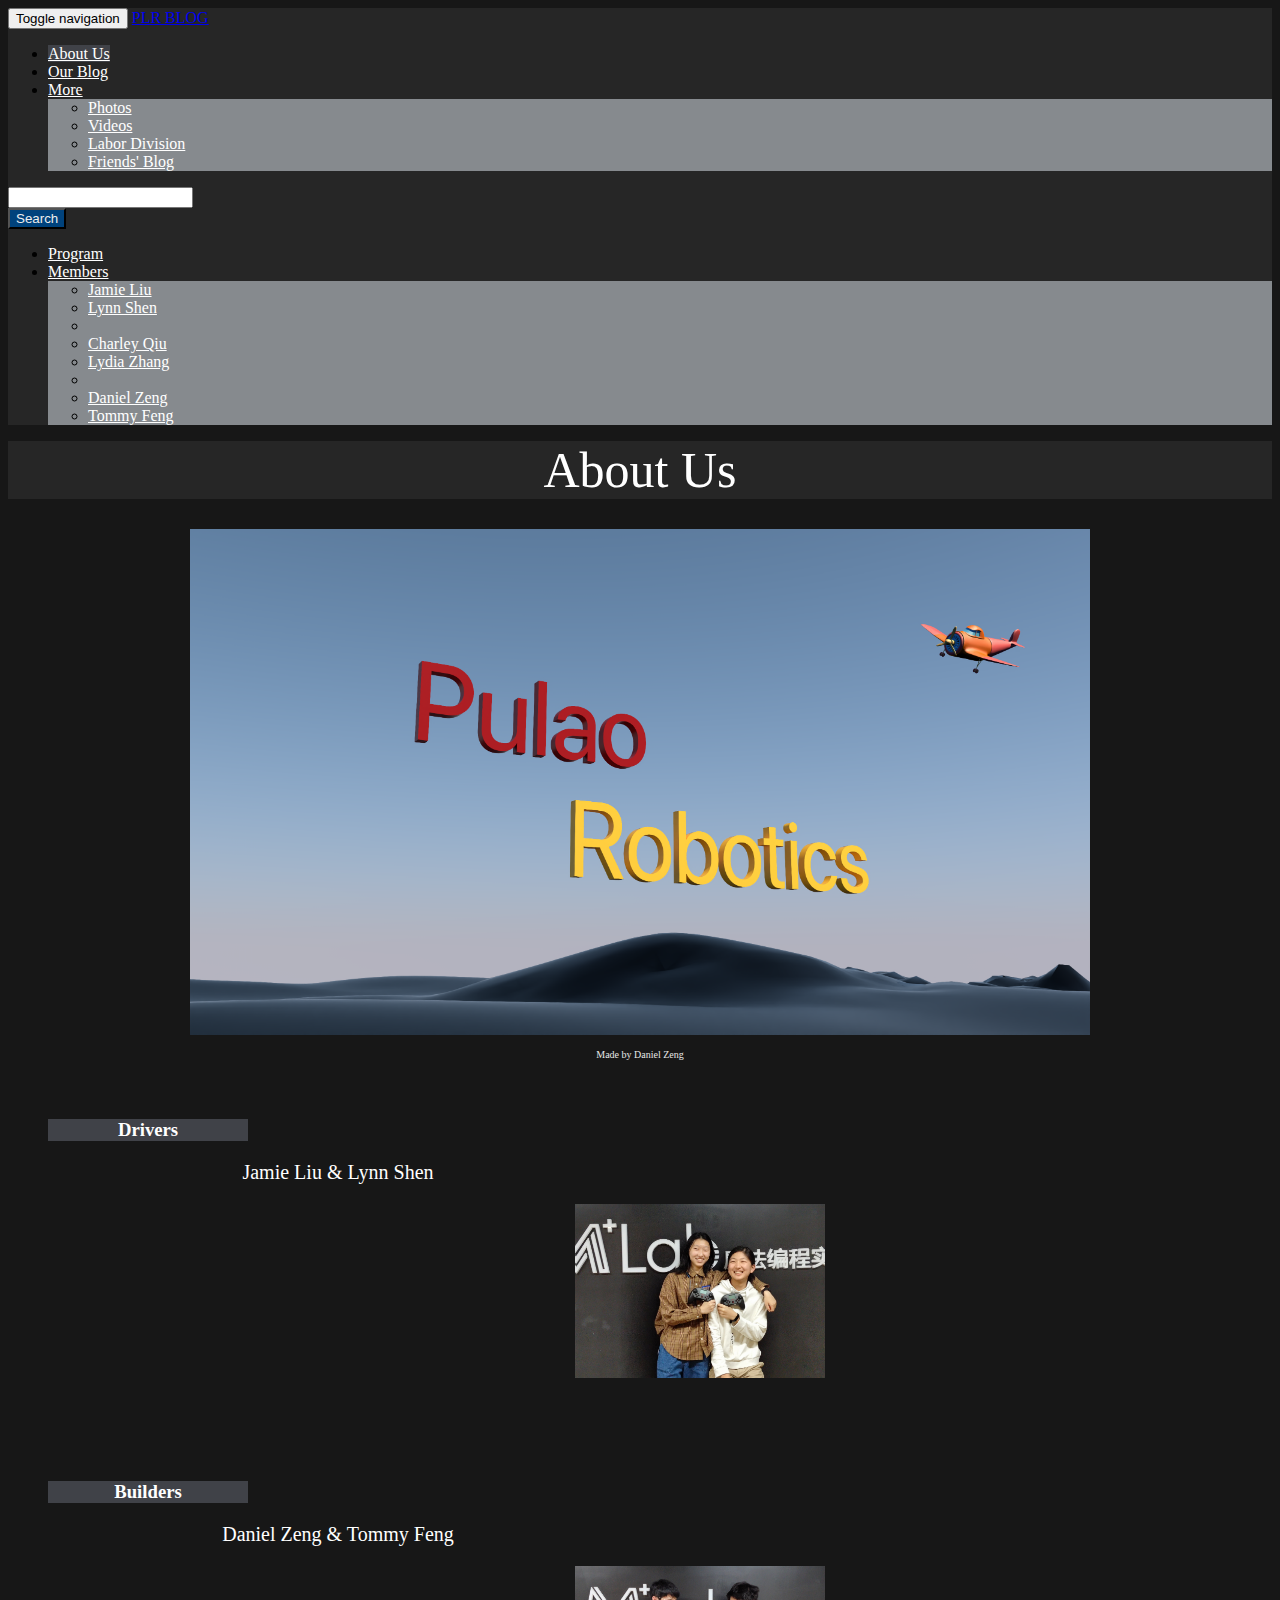
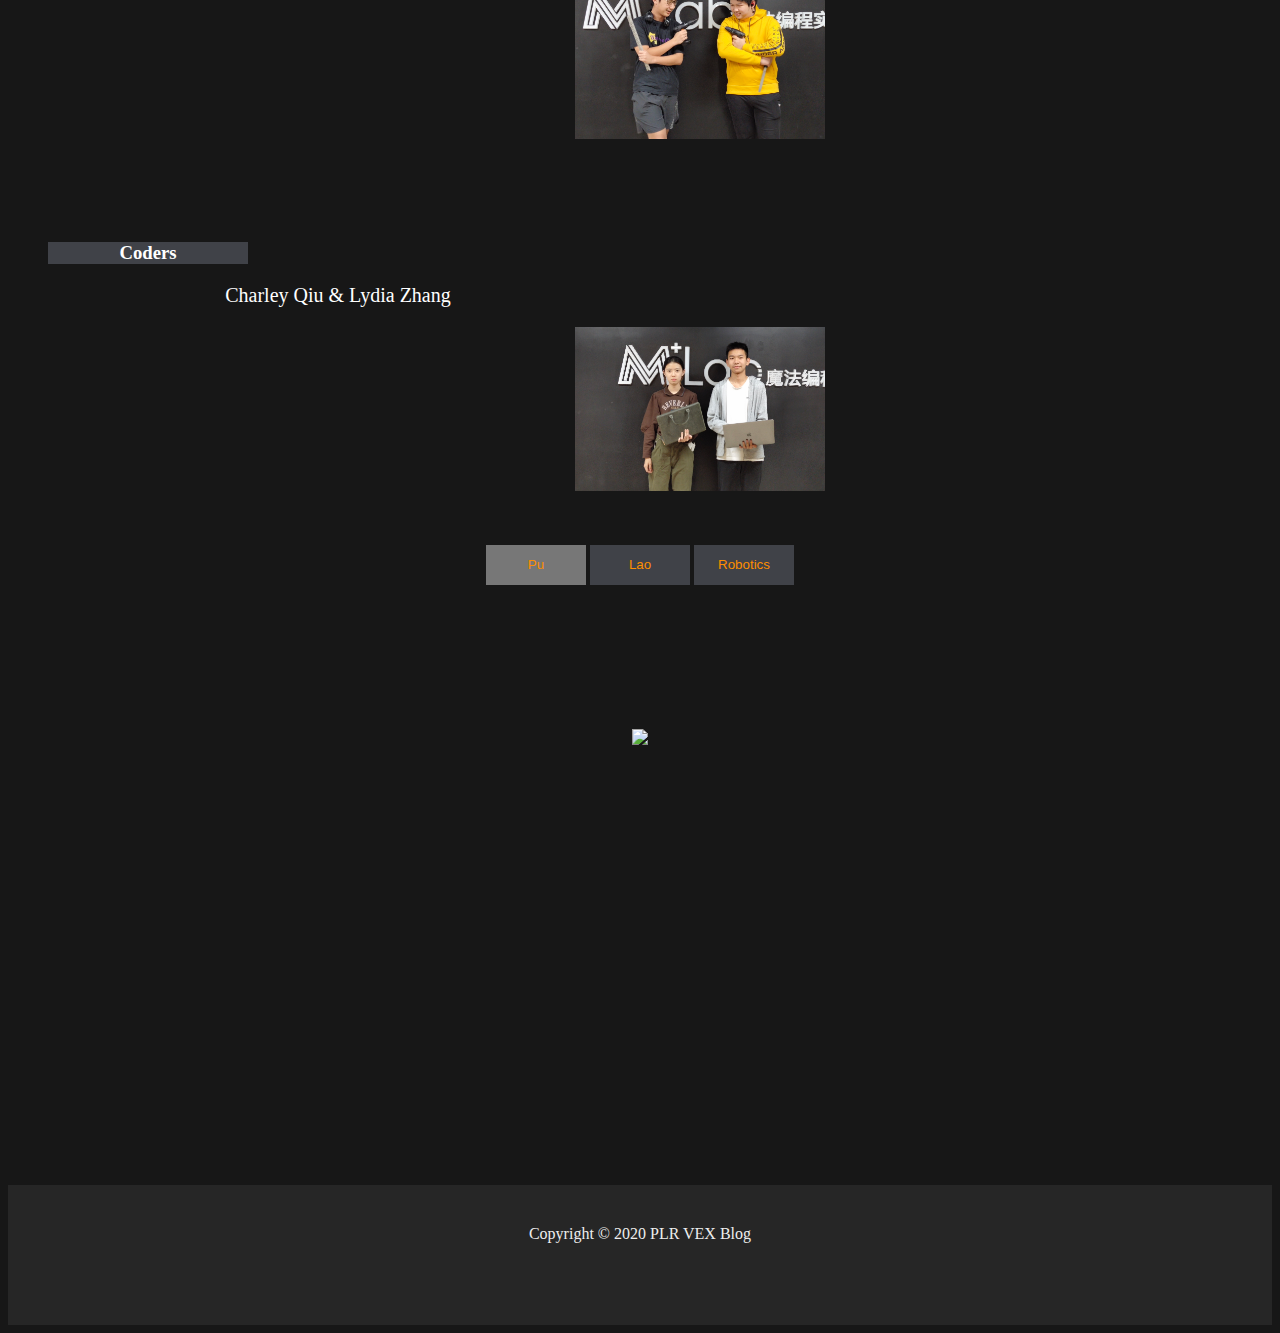
==== aboutus/aboutus.html @ f0a1bd4d "Add files via upload" ====
<!DOCTYPE html>
<html>
<head>
	<title>PLR-About Us</title>
	<link rel="stylesheet" href="https://cdn.staticfile.org/twitter-bootstrap/3.3.7/css/bootstrap.min.css"> 
	<link rel="stylesheet" type="text/css" href="aboutus.css">
	<script src="./jquery-1.12.4.min.js"></script>
	<script src="https://cdn.staticfile.org/twitter-bootstrap/3.3.7/js/bootstrap.min.js"></script>


	<script type="text/javascript">
		$(function(){
				var $btn=$('.btns input');
				var $div=$('.cons div');
				var $slides=$('.cons .slides');
				$btn.click(function(){
					// $(this).addClass("current").siblings().removeClass("current");
					// $div.eq($(this).index()).addClass("active").siblings().removeClass("active");
					$(this).addClass('current').siblings().removeClass('current');
					$slides.stop().animate({"left":-800*$(this).index()});
					console.log("01");
				})
			})
	</script>
</head>
<body>

			<div class="container-fluid">
				<div class="row clearfix">
					<div class="col-md-12 column">
						<nav class="navbar navbar-default" role="navigation">
							<div class="navbar-header">
								 <button type="button" class="navbar-toggle" data-toggle="collapse" data-target="#bs-example-navbar-collapse-1"> <span class="sr-only">Toggle navigation</span><span class="icon-bar"></span><span class="icon-bar"></span><span class="icon-bar"></span></button> <a class="navbar-brand aboutus" href="../index.html">PLR BLOG</a>
							</div>
							
							<div class="collapse navbar-collapse" id="bs-example-navbar-collapse-1">
								<ul class="nav navbar-nav">
									<li class="active">
										 <a href="#" class="aboutusbar">About Us</a>
									</li>
									<li>
										 <a href="#" class="aboutusbar">Our Blog</a>
									</li>
									<li class="dropdown names">
										 <a href="#" class="dropdown-toggle aboutus" data-toggle="dropdown">More<strong class="caret"></strong></a>
										<ul class="dropdown-menu">
											<li>
												 <a href="#">Photos</a>
											</li>
											<li>
												 <a href="#">Videos</a>
											</li>
											<li>
												 <a href="#">Labor Division</a>
											</li>
											<li>
												 <a href="#">Friends' Blog</a>
											</li>
										</ul>
									</li>
								</ul>
								<form class="navbar-form navbar-left" role="search">
									<div class="form-group">
										<input type="text" class="form-control" />
									</div> <button type="submit" class="btn btn-default" style="background-color: #00427c; color: #eee">Search</button>
								</form>
								<ul class="nav navbar-nav navbar-right">
									<li>
										<a href="#" id="Program">Program</a>
									</li>
									<li class="dropdown">
										 <a href="#" class="dropdown-toggle aboutus" data-toggle="dropdown">Members<strong class="caret"></strong></a>
										<ul class="dropdown-menu">
											<li>
												 <a href="../members/Jamie/Jamie.html">Jamie Liu</a>
											</li>
											
											<li>
                                                <a href="#">Lynn Shen</a>
                                           </li>
                                           <li class="divider">
											</li>
											<li>
												 <a href="#">Charley Qiu</a>
											</li>
											
                                            <li>
                                                <a href="#">Lydia Zhang</a>
										   </li>
										   <li class="divider">
										   </li>
											<li>
												 <a href="#">Daniel Zeng</a>
											</li>
											<li>
												 <a href="#">Tommy Feng</a>
                                            </li>

										</ul>
									</li>
								</ul>
							</div>
							
						</nav>
					</div>
				</div>

				<div class="row changeimages">
					<div class="aboutusname">About Us</div>
						<div>
							<center>
								<img class="logo-image" src="LOGO plane.png">
							</center>
							<p class="credit">Made by Daniel Zeng</p>
						</div>
						<div class="row clearfix">
							<div class="col-md-4 column">
								<h3>
									Drivers
								</h3>
								<p>
									Jamie Liu & Lynn Shen
								</p>
								<img class="group-photo" src="操作手合照.jpeg">
							</div>
							<div class="col-md-4 column">
								<h3>
									Builders
								</h3>
								<p>
									Daniel Zeng & Tommy Feng
								</p>
								<img class="group-photo" src="搭建组合照.jpeg">
							</div>
							<div class="col-md-4 column">
								<h3>
									Coders
								</h3>
								<p>
									Charley Qiu & Lydia Zhang
								</p>
								<img class="group-photo" src="编程组合照.jpeg">
							</div>
						</div>
					</div>
				
				<center>
					<div class="btns">
							<input type="button" name="" value="Pu" class="current">
							<input type="button" name="" value="Lao">
							<input type="button" name="" value="Robotics">
						</div>
						<div class="cons">
							<div id="div1" class="slides">
								<div><img src="合照滤镜.png"></div>
								<div><img src="合照.jpeg"></div>
								<div><img src="PLR模拟赛.jpeg"></div>
							</div>
						</div>
					</div>
				</center>
			</div>
				<footer class="footer mt-auto py-3">
				  <div class="container">
				    <span class="text-muted">Copyright © 2020 PLR VEX Blog</span>
				  </div>
				</footer>

</body>
</html>
---- aboutus/aboutus.css ----
body{
	background-color: #171717!important;
}
.col-md-12 .navbar{
	background-color: #262626;
	border-radius: 0%;
	border-color:#262626;
}
.navbar-collapse ul li a{
	color:white;
}
.dropdown-menu li a{
	color:black;
}
a:hover{
	background-color:silver;
}
/*PLR BLOG*/
.navbar-brand .navbar-default .navbar-brand{
		background-color:  #262626; 
		color: white;
	 }
#Program{
	color: white;
}
/*navbar text color*/
.aboutusbar{
			color: white !important;
		}
/*about us background color*/
.navbar-default .navbar-nav>.active>a, .navbar-default .navbar-nav>.active>a:focus, .navbar-default .navbar-nav>.active>a:hover {
	background-color:#404248;
	color: white;
}
/*dropdown bg color*/
.dropdown .dropdown-menu{
	background-color:#868a8e;
}
/*title*/
.aboutusname{
	text-align: center;
	font-family: "Times New Roman";
	font-size: 50px;
	color: white;
	background-color: #262626;
	margin-bottom: 30px;
}
.logo-image{
	width: 900px;
	height: auto;
}
.credit{
	font-size: 10px;
	color:#e7e7e7;
	text-align: center;
	margin-top: 10px;
}
.cap{
	width: auto;
	background-color:#262626; /* navyblue  #00427c grey #404248 #e7e7e7 #232425 #2f3031 #eee dark grey #24292e*/
}
.cap-text{
	color: white;
	height: 100%
	font-size: 16px;
	text-align: center;
	display: inline-block;
	vertical-align: middle;
}
/*3 text areas*/
.col-md-4{
	padding-top:30px;
	padding-bottom: 50px;
	text-align: center;
	color: white;
}
/*Group names*/
.col-md-4 h3{
	margin-left: 40px;
	background-color: #404248;
	width: 200px;
}
/*Member's names*/
.col-md-4 p{
	width: 500px;
	padding-left: 80px;
	font-size: 20px;
}
.group-photo{
	width: 250px;
	height: auto;
	margin-left: 120px;
}
/*change images*/

.btns input{
	width: 100px;
	height: 40px;
	background-color: #404248;
	color: #fd8e00;
	border: 0;
	outline:none;
}
.btns .current{
	background-color:#777;
}
.slides{
	/*width: 1800px;*/
	height: 600px;
	position: absolute;
	left: 0;
	top: 0;
}
.cons{
	width: 800px;
	height: 600px;
	overflow: hidden; /*隐藏超出部分*/
	position: relative;
}
.cons .slides div{
	width: 800px;
	height: 600px;
	background-color: #171717;
	text-align: center;
	line-height: 300px;
	font-size: 30px;
	float:left;
}
.cons .active{
	display: block;
}
.cons img{
	width:800px;
	height:auto;
}
/*More details*/
.btn{
	color:white;
}
.footer{
	width: auto;
	height: 100px;
	text-align: center;
	padding-top: 40px;
	background-color: #262626;
}

.text-muted{
	color:#eee;
	width: auto;
	
}
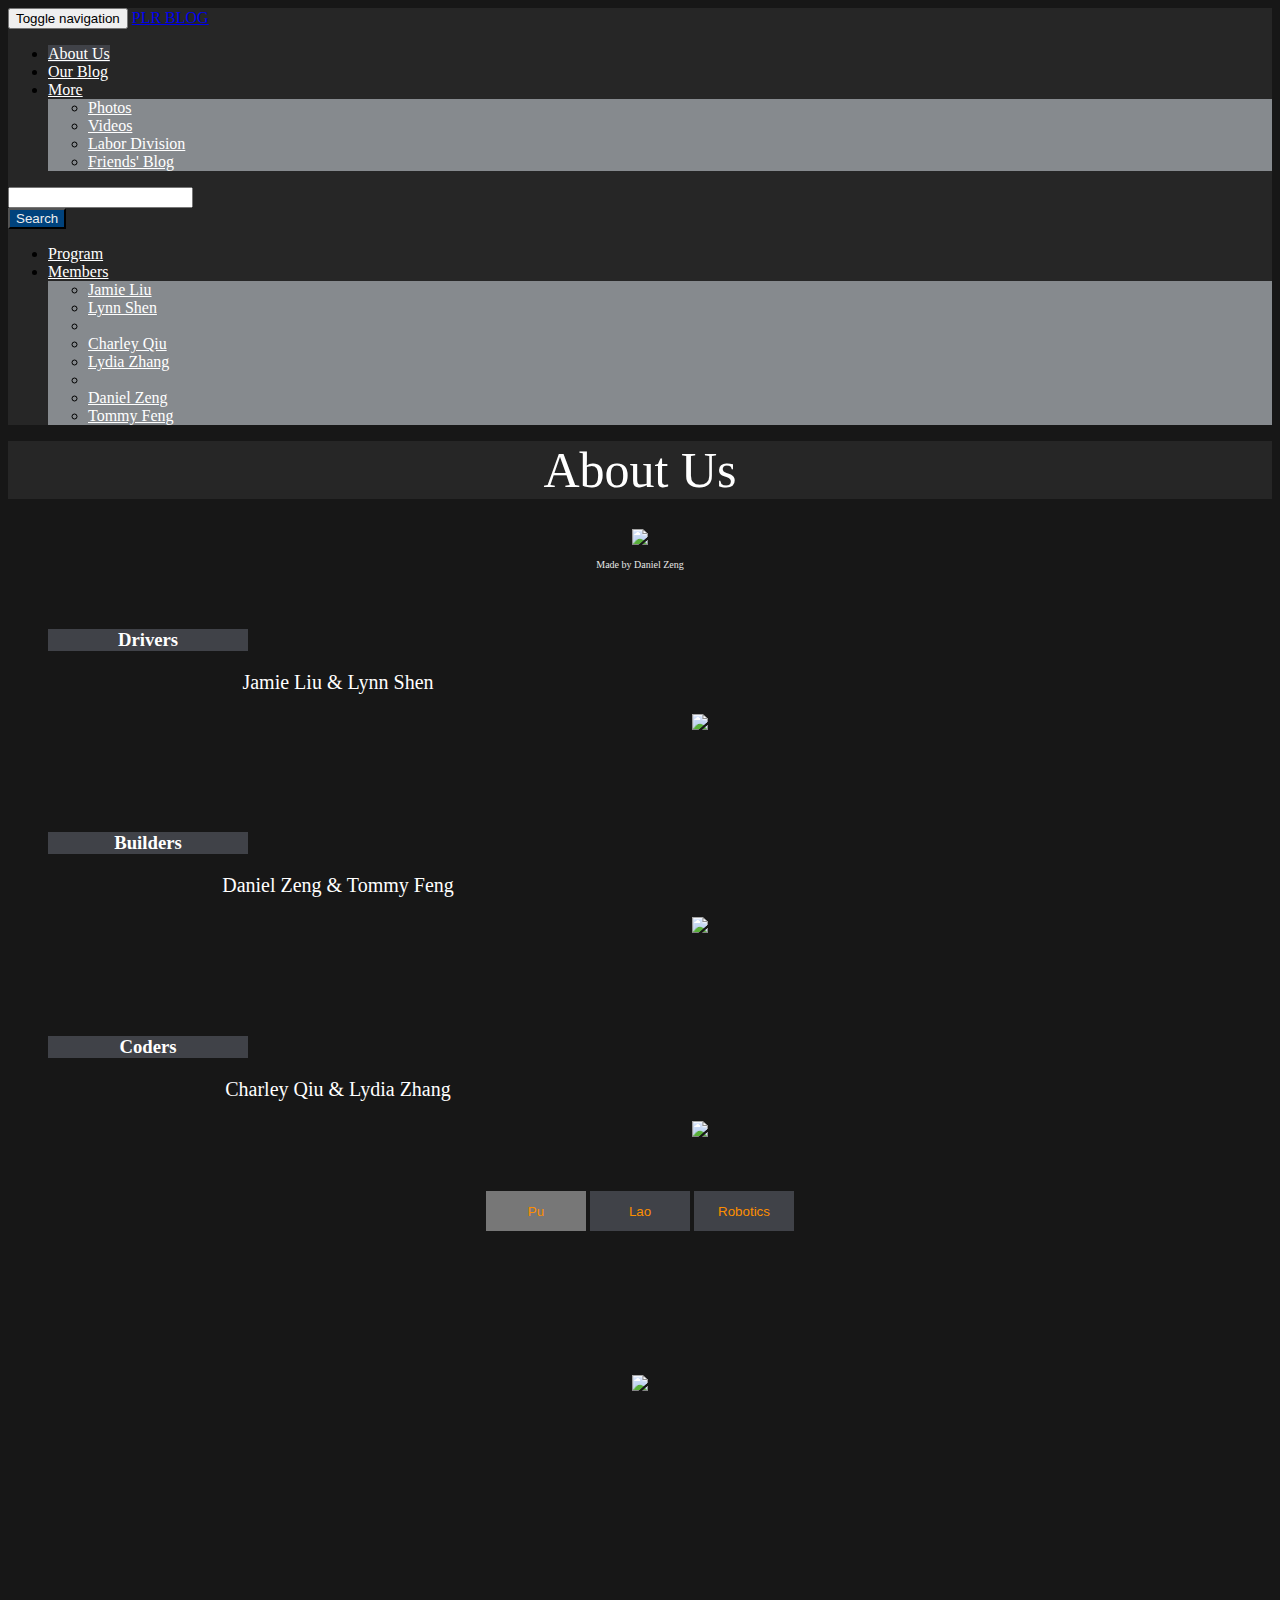
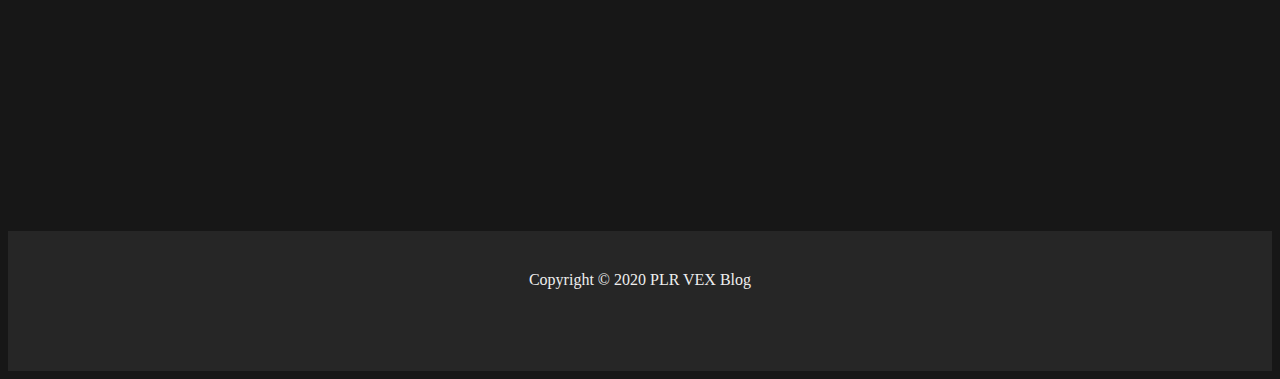
==== commit b31384bd: "Update aboutus.html" ====
--- a/aboutus/aboutus.html
+++ b/aboutus/aboutus.html
@@ -109,7 +109,7 @@
 					<div class="aboutusname">About Us</div>
 						<div>
 							<center>
-								<img class="logo-image" src="LOGO plane.png">
+								<img class="logo-image" src="https://cdn.jsdelivr.net/gh/vexplr/vexplr.github.io/aboutus/LOGO plane.png">
 							</center>
 							<p class="credit">Made by Daniel Zeng</p>
 						</div>
@@ -121,7 +121,7 @@
 								<p>
 									Jamie Liu & Lynn Shen
 								</p>
-								<img class="group-photo" src="操作手合照.jpeg">
+								<img class="group-photo" src="https://cdn.jsdelivr.net/gh/vexplr/vexplr.github.io/aboutus/操作手合照.jpeg">
 							</div>
 							<div class="col-md-4 column">
 								<h3>
@@ -130,7 +130,7 @@
 								<p>
 									Daniel Zeng & Tommy Feng
 								</p>
-								<img class="group-photo" src="搭建组合照.jpeg">
+								<img class="group-photo" src="https://cdn.jsdelivr.net/gh/vexplr/vexplr.github.io/aboutus/搭建组合照.jpeg">
 							</div>
 							<div class="col-md-4 column">
 								<h3>
@@ -139,7 +139,7 @@
 								<p>
 									Charley Qiu & Lydia Zhang
 								</p>
-								<img class="group-photo" src="编程组合照.jpeg">
+								<img class="group-photo" src="https://cdn.jsdelivr.net/gh/vexplr/vexplr.github.io/aboutus/编程组合照.jpeg">
 							</div>
 						</div>
 					</div>
@@ -152,9 +152,9 @@
 						</div>
 						<div class="cons">
 							<div id="div1" class="slides">
-								<div><img src="合照滤镜.png"></div>
-								<div><img src="合照.jpeg"></div>
-								<div><img src="PLR模拟赛.jpeg"></div>
+								<div><img src="https://cdn.jsdelivr.net/gh/vexplr/vexplr.github.io/aboutus/合照滤镜.png"></div>
+								<div><img src="https://cdn.jsdelivr.net/gh/vexplr/vexplr.github.io/aboutus/合照.jpeg"></div>
+								<div><img src="https://cdn.jsdelivr.net/gh/vexplr/vexplr.github.io/aboutus/PLR模拟赛.jpeg"></div>
 							</div>
 						</div>
 					</div>
@@ -167,4 +167,4 @@
 				</footer>
 
 </body>
-</html>+</html>
